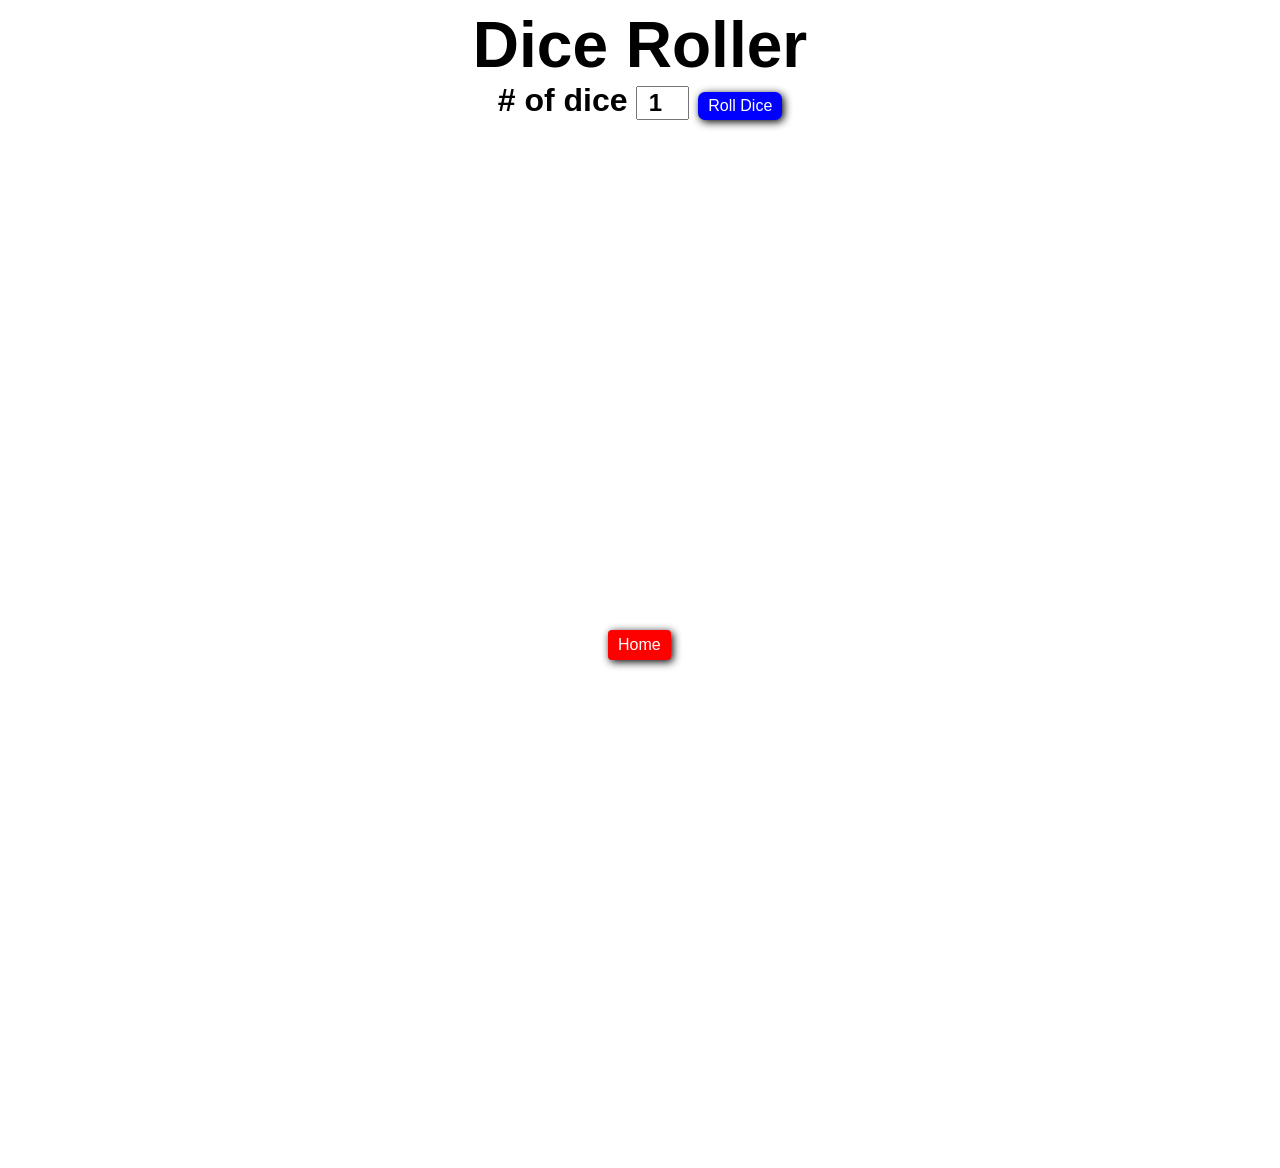
==== dice roller.html @ e4afb525 "Add files via upload" ====
<!DOCTYPE html>
<html lang="en">
<head>
    <meta charset="UTF-8">
    <meta name="viewport" content="width=device-width, initial-scale=1.0">
    <title>Last Project</title>
    <link rel="stylesheet" href="dice roller.css">
    
</head>
<body>
    <div id = "container">
        <h1>
            Dice Roller
        </h1>
        <label for=""># of dice</label>

        <input type="number" id="num_of_dice" value = 1 min = 1 max= 6>
        <button onclick = "rollDice()">Roll Dice</button>

        <div id="dice_result"></div>
        <div id="dice_images_container">

            <div id="dice_images"></div> 

        </div>
        

    </div>







    
    <button id="home-btn">
        Home
    </button>
    <script src="dice roller.js"></script>
</body>
</html>
---- dice roller.css ----
#home-btn{
    background-color: red;
    color: white;
    padding: 6px 10px;
    border: none;
    border-radius: 4px;
    margin: 500px 500px 500px 600px;

}

body{
    background-image: url("https://www.bing.com/th?id=OBGA.LP_BWP_Hero_featured_2");
    background-size: cover;
    background-repeat: no-repeat;
    background-position: center;
    
}
h1{
    margin: 0px;
}

#container{
    font-family: Arial,sans-serif;
    text-align: center;
    font-size: 2rem;
    font-weight: bold;
    

}

button{
    font-size: 1rem;
    padding: 5px 10px;
    border: none;
    border-radius: 7px;
    color: white;
    background-color: blue;
    transition: ease 0.3s;
    box-shadow: 2px 2px 8px black;
    cursor: pointer;
}

button:hover{
    background-color: rgb(51, 51, 255);
    padding: 6px 11px;
}

button:active{
    translate: 2px 2px 2px;
    background-color: rgb(79, 79, 255);
}

input{
    font-size: 1.5rem;
    font-weight: bold;
    text-align: center;


}

#dice_result{
    margin: 5px;
    display:flex;
    flex-direction: column;
}

#dice_images_container{
    display: flex;
    flex-direction: column;
    justify-content: center;
    align-items: center;


}
#dice_images img{
    display: flex;
    flex-direction: column;
    margin: 10px;
    width: 50px ;
    height: 50px;
   
    

}
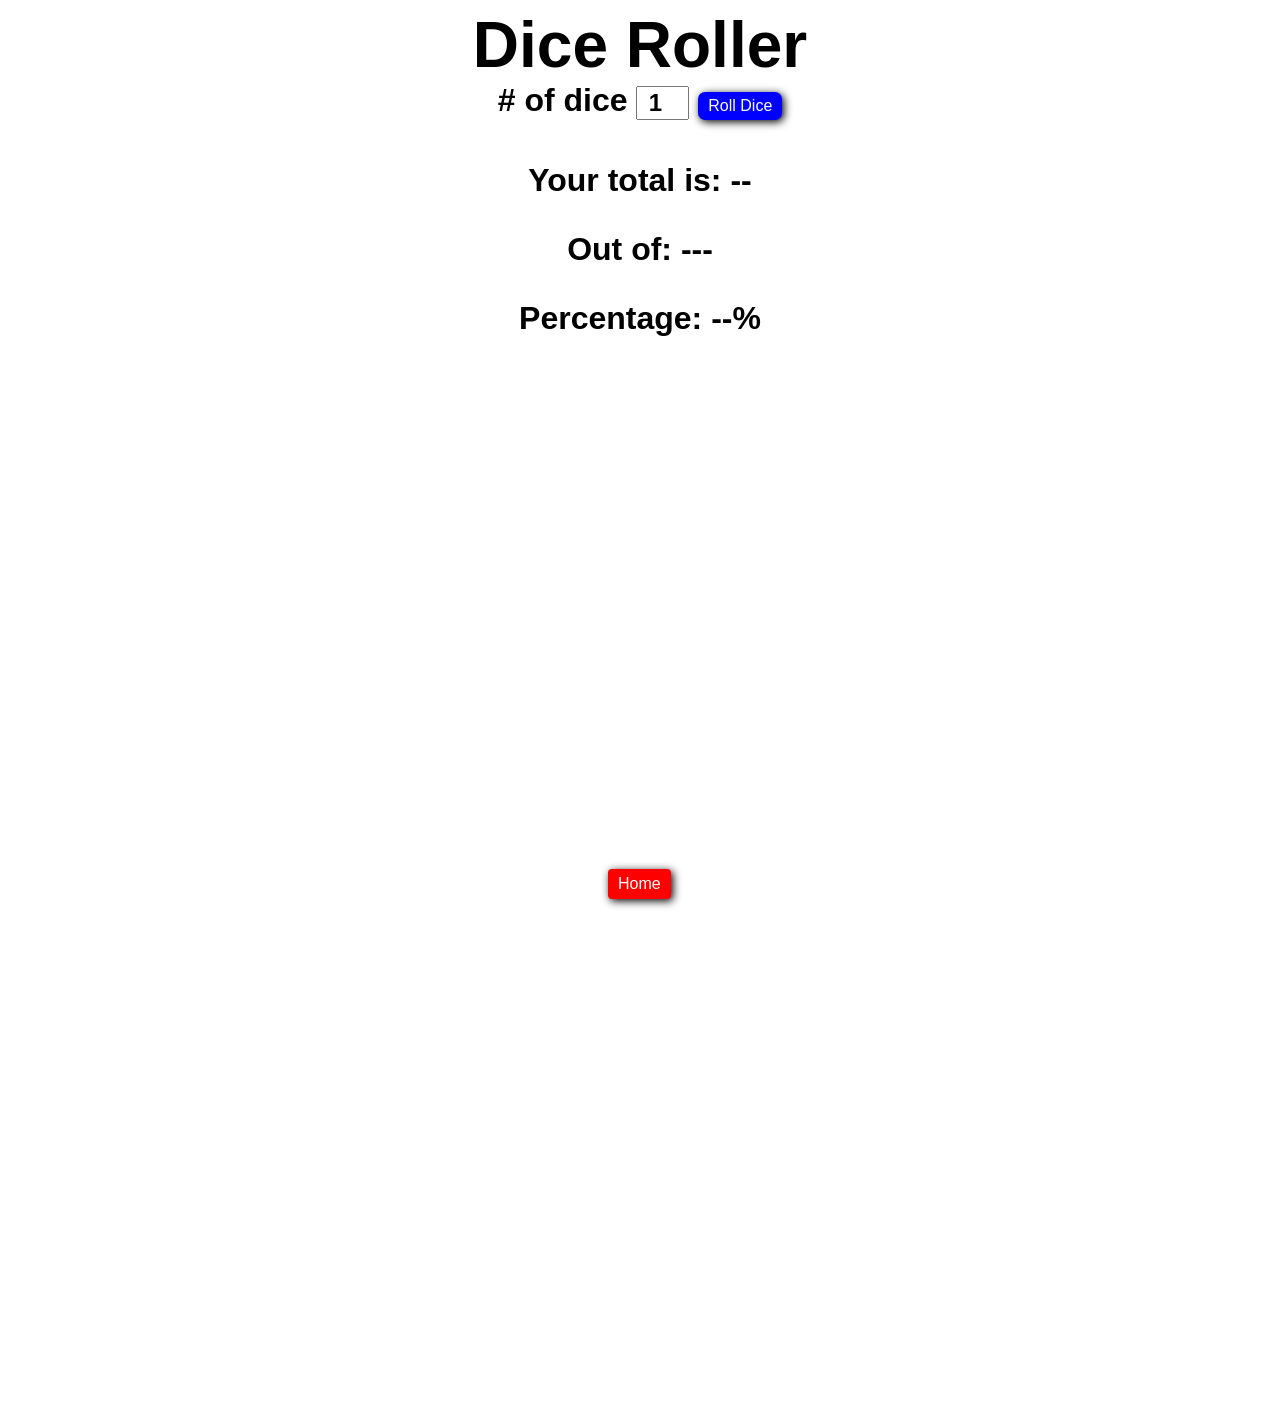
==== commit 5d950e86: "Enhance dice roller with score statistics Added statistics display for user score and percentage." ====
--- a/dice roller.html
+++ b/dice roller.html
@@ -23,6 +23,20 @@
             <div id="dice_images"></div> 
 
         </div>
+
+        <div id = 'statistics1'>
+            <p id = 'user_score'>
+                Your total is: --
+            </p>
+            <p id = 'total_score'>
+                Out of: ---
+            </p>
+        </div>
+        <div id = 'statistics2'>
+            <p id = 'percentage'>
+                Percentage: --%
+            </p>
+        </div>
         
 
     </div>
@@ -39,4 +53,4 @@
     </button>
     <script src="dice roller.js"></script>
 </body>
-</html>+</html>
